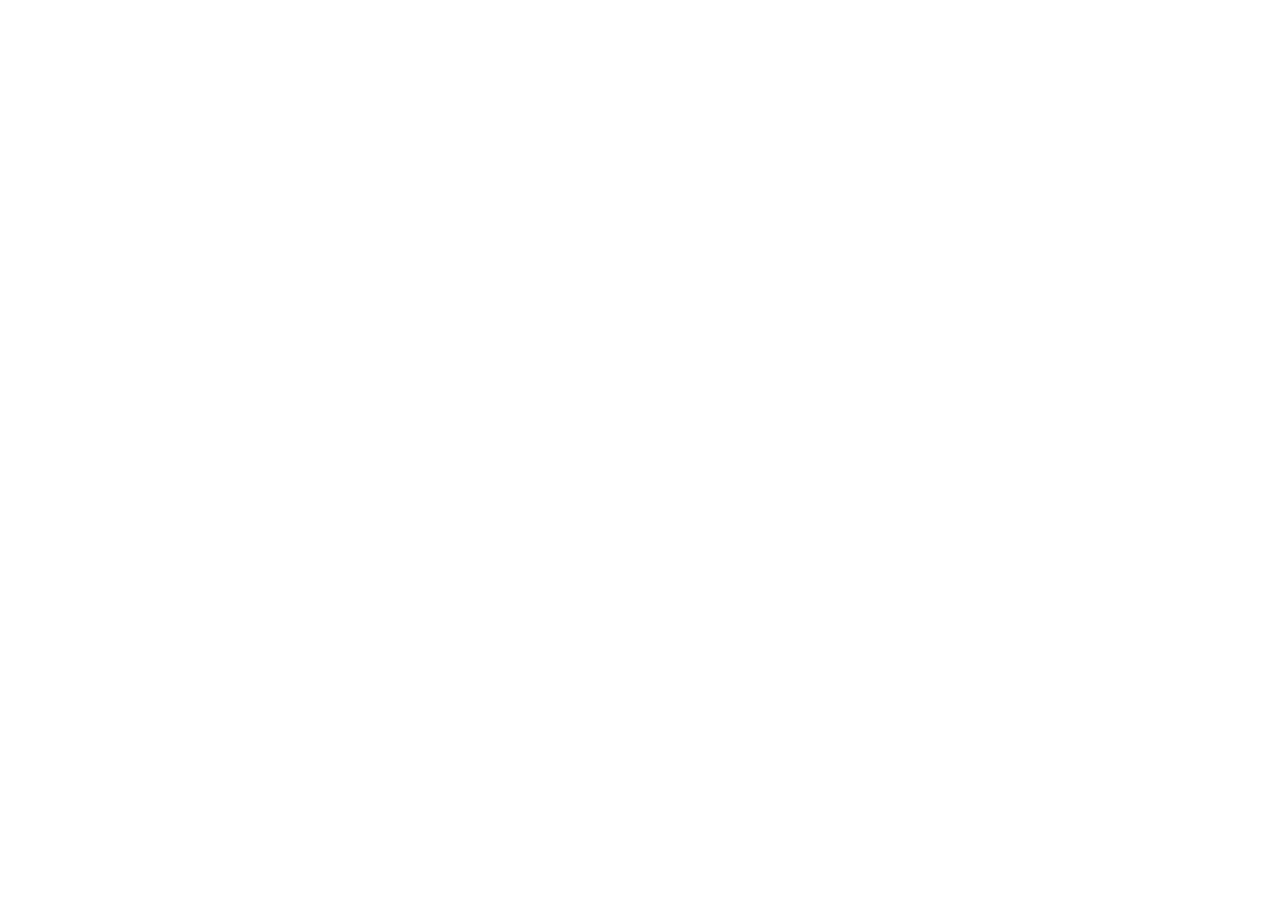
==== index.html @ 2c4a2c08 "my introduction file" ====
<!DOCTYPE html>
<html lang="en">
<head>
    <meta charset="UTF-8">
    <meta name="viewport" content="width=device-width, initial-scale=1.0">
    <title>introuction
        <h1>this this my first html website</h1>
        <p>HTML (HyperText Markup Language) is the standard language used to create and structure web pages. It uses elements, known as tags, to define different parts of a page such as headings, paragraphs, links, images, and more. HTML does not handle styling or behavior on its own, but it forms the foundation of every website by organizing content in a clear and logical way. When combined with CSS for design and JavaScript for interactivity, HTML helps build fully functional and visually appealing web applications.
</p>
    </title>
</head>
<body>
    
</body>
</html>
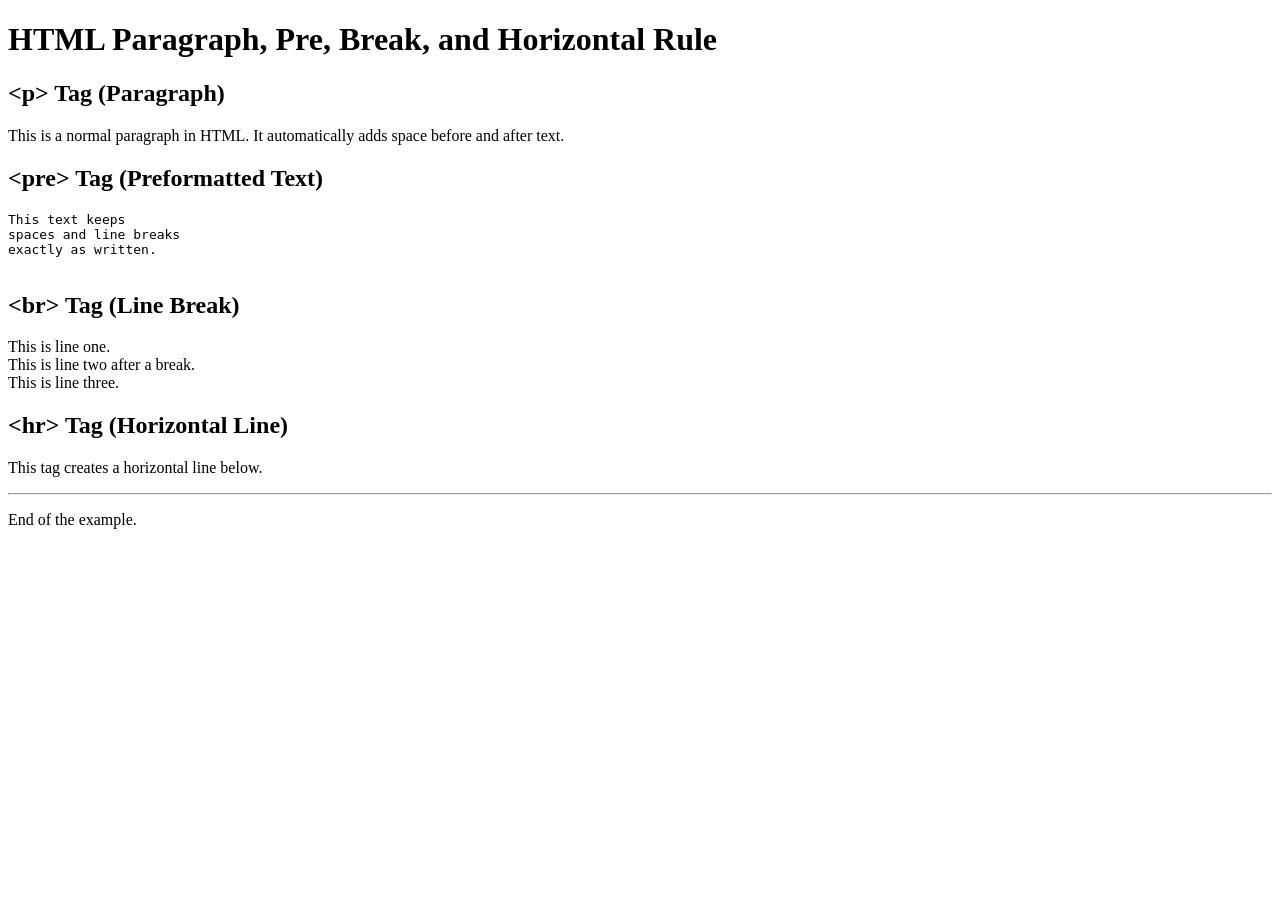
==== commit 3c6343d2: "adding a file" ====
--- a/index.html
+++ b/index.html
@@ -11,5 +11,36 @@
 </head>
 <body>
     
+<html>
+<head>
+    <title>HTML p, pre, br, hr</title>
+</head>
+<body>
+
+    <h1>HTML Paragraph, Pre, Break, and Horizontal Rule</h1>
+
+    <h2>&lt;p&gt; Tag (Paragraph)</h2>
+    <p>This is a normal paragraph in HTML. It automatically adds space before and after text.</p>
+
+    <h2>&lt;pre&gt; Tag (Preformatted Text)</h2>
+    <pre>
+This text keeps
+spaces and line breaks
+exactly as written.
+    </pre>
+
+    <h2>&lt;br&gt; Tag (Line Break)</h2>
+    <p>
+        This is line one.<br>
+        This is line two after a break.<br>
+        This is line three.
+    </p>
+
+    <h2>&lt;hr&gt; Tag (Horizontal Line)</h2>
+    <p>This tag creates a horizontal line below.</p>
+    <hr>
+
+    <p>End of the example.</p>
+
 </body>
 </html>
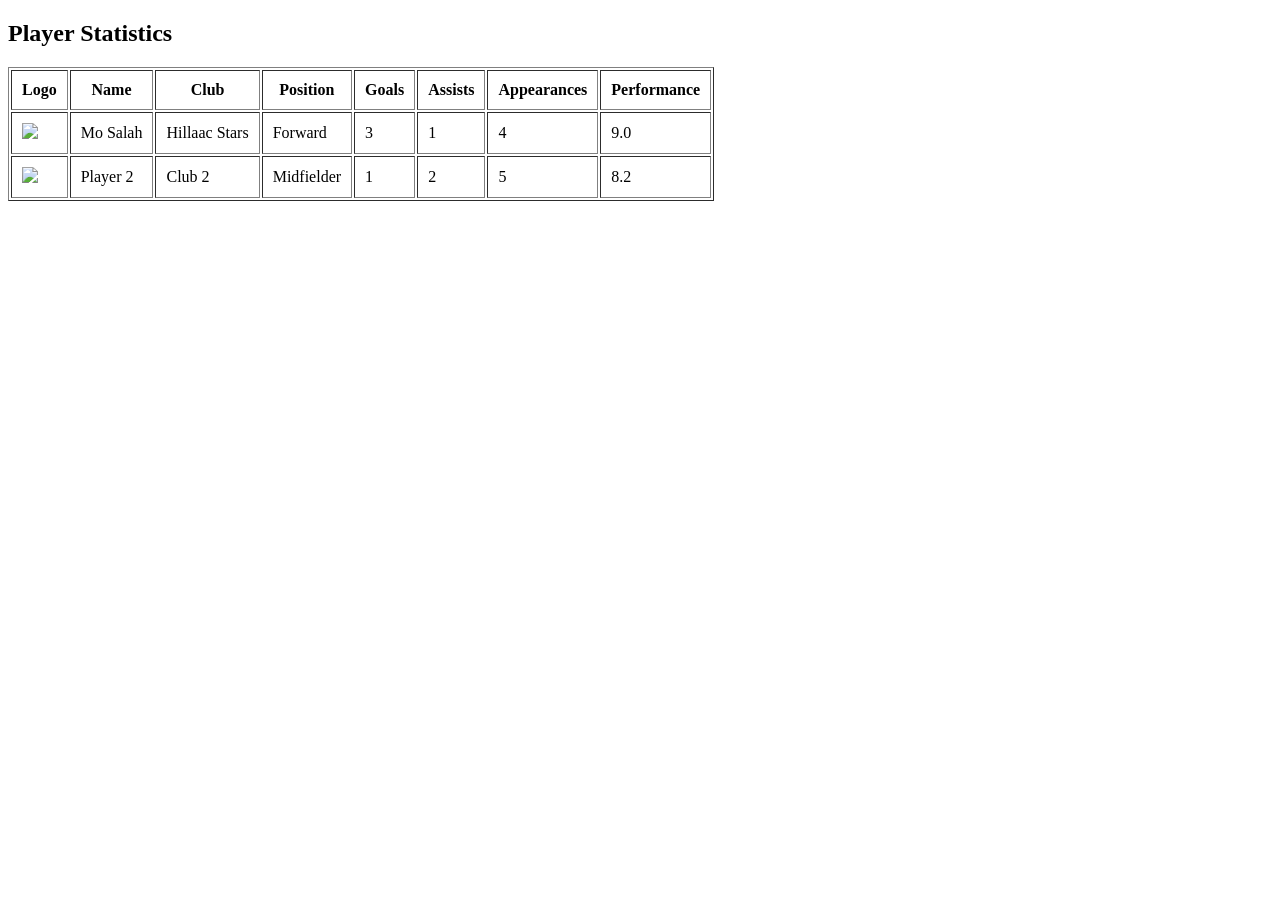
==== commit 7e15e5f3: "adding tables" ====
--- a/index.html
+++ b/index.html
@@ -1,46 +1,47 @@
 <!DOCTYPE html>
-<html lang="en">
-<head>
-    <meta charset="UTF-8">
-    <meta name="viewport" content="width=device-width, initial-scale=1.0">
-    <title>introuction
-        <h1>this this my first html website</h1>
-        <p>HTML (HyperText Markup Language) is the standard language used to create and structure web pages. It uses elements, known as tags, to define different parts of a page such as headings, paragraphs, links, images, and more. HTML does not handle styling or behavior on its own, but it forms the foundation of every website by organizing content in a clear and logical way. When combined with CSS for design and JavaScript for interactivity, HTML helps build fully functional and visually appealing web applications.
-</p>
-    </title>
-</head>
-<body>
-    
 <html>
 <head>
-    <title>HTML p, pre, br, hr</title>
+    <title>Player Table</title>
 </head>
 <body>
 
-    <h1>HTML Paragraph, Pre, Break, and Horizontal Rule</h1>
+<h2>Player Statistics</h2>
 
-    <h2>&lt;p&gt; Tag (Paragraph)</h2>
-    <p>This is a normal paragraph in HTML. It automatically adds space before and after text.</p>
+<table border="1" cellpadding="10">
+    <tr>
+        <th>Logo</th>
+        <th>Name</th>
+        <th>Club</th>
+        <th>Position</th>
+        <th>Goals</th>
+        <th>Assists</th>
+        <th>Appearances</th>
+        <th>Performance</th>
+    </tr>
 
-    <h2>&lt;pre&gt; Tag (Preformatted Text)</h2>
-    <pre>
-This text keeps
-spaces and line breaks
-exactly as written.
-    </pre>
+    <tr>
+        <td><img src="logo.png" width="40"></td>
+        <td>Mo Salah</td>
+        <td>Hillaac Stars</td>
+        <td>Forward</td>
+        <td>3</td>
+        <td>1</td>
+        <td>4</td>
+        <td>9.0</td>
+    </tr>
 
-    <h2>&lt;br&gt; Tag (Line Break)</h2>
-    <p>
-        This is line one.<br>
-        This is line two after a break.<br>
-        This is line three.
-    </p>
+    <tr>
+        <td><img src="logo.png" width="40"></td>
+        <td>Player 2</td>
+        <td>Club 2</td>
+        <td>Midfielder</td>
+        <td>1</td>
+        <td>2</td>
+        <td>5</td>
+        <td>8.2</td>
+    </tr>
 
-    <h2>&lt;hr&gt; Tag (Horizontal Line)</h2>
-    <p>This tag creates a horizontal line below.</p>
-    <hr>
-
-    <p>End of the example.</p>
+</table>
 
 </body>
 </html>
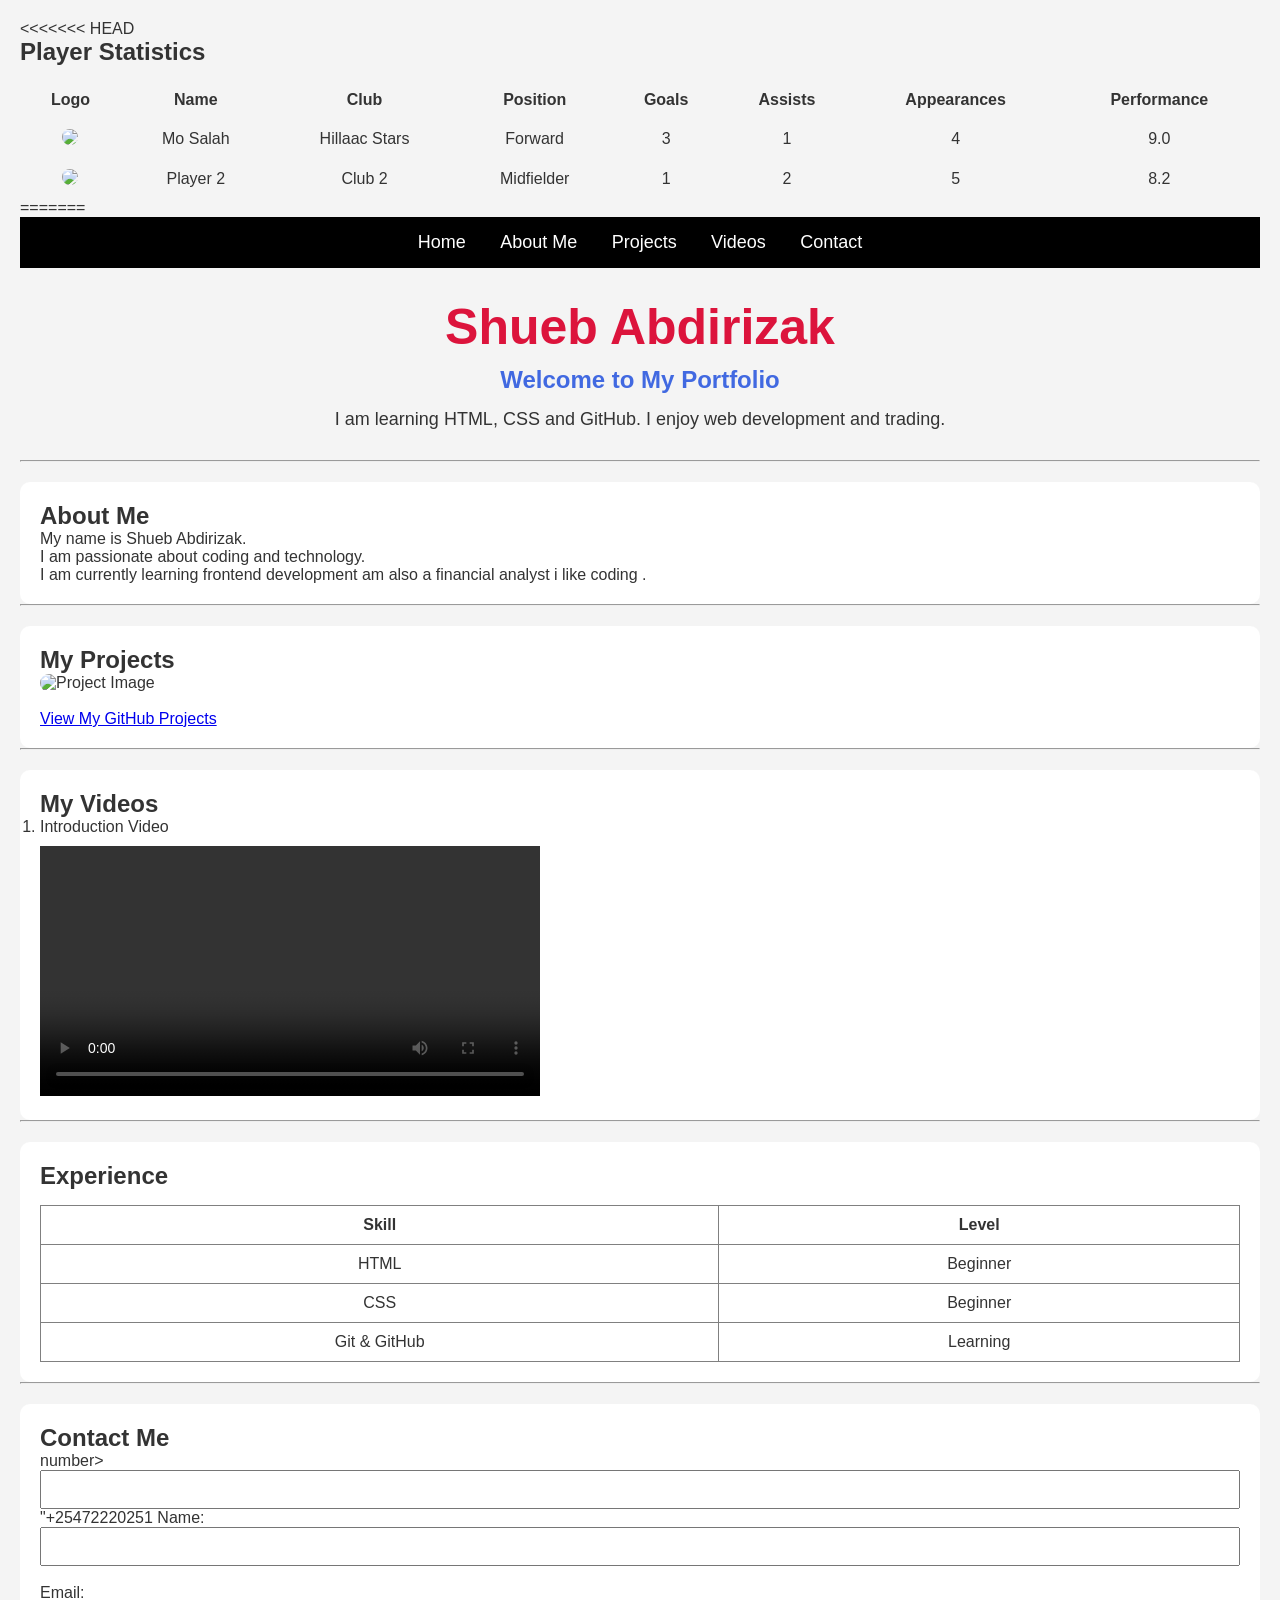
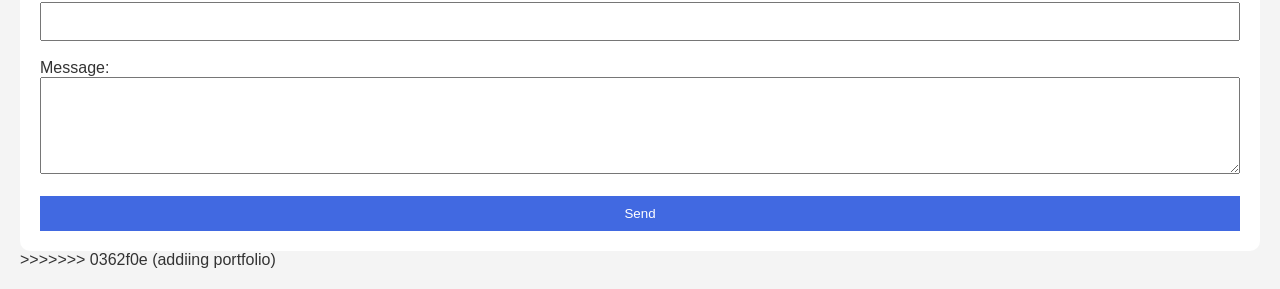
==== commit 42496acb: "created portfolio" ====
--- a/index.html
+++ b/index.html
@@ -1,4 +1,5 @@
 <!DOCTYPE html>
+<<<<<<< HEAD
 <html>
 <head>
     <title>Player Table</title>
@@ -7,7 +8,7 @@
 
 <h2>Player Statistics</h2>
 
-<table border="1" cellpadding="10">
+<table  cellpadding="10">
     <tr>
         <th>Logo</th>
         <th>Name</th>
@@ -42,6 +43,131 @@
     </tr>
 
 </table>
+=======
+<html lang="en">
+<head>
+    <meta charset="UTF-8">
+    <meta name="viewport" content="width=device-width, initial-scale=1.0">
+    <title>Shueb Abdirizak Portfolio</title>
+    <link rel="stylesheet" href="style.css">
+</head>
+<body>
+
+    <!-- Navigation -->
+    <nav>
+        <a href="#">Home</a>
+        <a href="#">About Me</a>
+        <a href="#">Projects</a>
+        <a href="#">Videos</a>
+        <a href="#">Contact</a>
+    </nav>
+
+    <!-- Header -->
+    <header>
+        <h1>Shueb Abdirizak</h1>
+        <h2>Welcome to My Portfolio</h2>
+        <p>
+            I am learning HTML, CSS and GitHub.
+            I enjoy web development and trading.
+        </p>
+    </header>
+
+    <hr>
+
+    <!-- About Me -->
+    <section>
+        <h2>About Me</h2>
+
+        <p>
+            My name is Shueb Abdirizak.<br>
+            I am passionate about coding and technology.<br>
+            I am currently learning frontend development am also a financial analyst i like coding .
+        </p>
+    </section>
+
+    <hr>
+
+    <!-- Projects -->
+    <section>
+        <h2>My Projects</h2>
+
+        <img src="https://picsum.photos/400/200" alt="Project Image">
+
+        <br><br>
+
+        <a href="https://github.com/ashrafAbdi/html">
+            View My GitHub Projects
+        </a>
+    </section>
+
+    <hr>
+
+    <!-- Video -->
+    <section>
+        <h2>My Videos</h2>
+
+        <ol>
+            <li>Introduction Video</li>
+        </ol>
+
+        <video controls height="250">
+            <source src="sample.mp4" type="video/mp4">
+        </video>
+    </section>
+
+    <hr>
+
+    <!-- Experience Table -->
+    <section>
+        <h2>Experience</h2>
+
+        <table border="1">
+            <tr>
+                <th>Skill</th>
+                <th>Level</th>
+            </tr>
+
+            <tr>
+                <td>HTML</td>
+                <td>Beginner</td>
+            </tr>
+
+            <tr>
+                <td>CSS</td>
+                <td>Beginner</td>
+            </tr>
+
+            <tr>
+                <td>Git & GitHub</td>
+                <td>Learning</td>
+            </tr>
+        </table>
+    </section>
+
+    <hr>
+
+    <!-- Contact Form -->
+    <section>
+        <h2>Contact Me</h2>
+
+        <form>
+            <label>number</label>><br>
+            <input><number>"+25472220251</number>
+
+            <label>Name:</label><br>
+            <input type="text"><br><br>
+
+            <label>Email:</label><br>
+            <input type="shuebabdirizakmohamed@gmail.com"><br><br>
+
+            <label>Message:</label><br>
+            <textarea rows="5" cols="30"></textarea><br><br>
+
+            <input type="submit" value="Send">
+
+        </form>
+    </section>
+>>>>>>> 0362f0e (addiing portfolio)
 
 </body>
 </html>
--- a/style.css
+++ b/style.css
@@ -0,0 +1,100 @@
+*{
+    margin: 0;
+    padding: 0;
+    box-sizing: border-box;
+    font-family: Arial, sans-serif;
+}
+
+body{
+    background-color: #f4f4f4;
+    padding: 20px;
+    color: #333;
+}
+
+/* Navigation */
+nav{
+    background-color: black;
+    padding: 15px;
+    text-align: center;
+}
+
+nav a{
+    color: white;
+    text-decoration: none;
+    margin: 15px;
+    font-size: 18px;
+}
+
+nav a:hover{
+    color: orange;
+}
+
+/* Header */
+header{
+    text-align: center;
+    margin-top: 30px;
+    margin-bottom: 30px;
+}
+
+header h1{
+    color: crimson;
+    font-size: 50px;
+}
+
+header h2{
+    margin-top: 10px;
+    color: royalblue;
+}
+
+header p{
+    margin-top: 15px;
+    font-size: 18px;
+}
+
+/* Sections */
+section{
+    background-color: white;
+    padding: 20px;
+    margin-top: 20px;
+    border-radius: 10px;
+}
+
+/* Image */
+img{
+    width: 400px;
+    border-radius: 10px;
+}
+
+/* Table */
+table{
+    width: 100%;
+    border-collapse: collapse;
+    margin-top: 15px;
+}
+
+th, td{
+    padding: 10px;
+    text-align: center;
+}
+
+/* Form */
+input, textarea{
+    width: 100%;
+    padding: 10px;
+}
+
+input[type="submit"]{
+    background-color: royalblue;
+    color: white;
+    border: none;
+    cursor: pointer;
+}
+
+input[type="submit"]:hover{
+    background-color: darkblue;
+}
+
+/* Video */
+video{
+    margin-top: 10px;
+}
